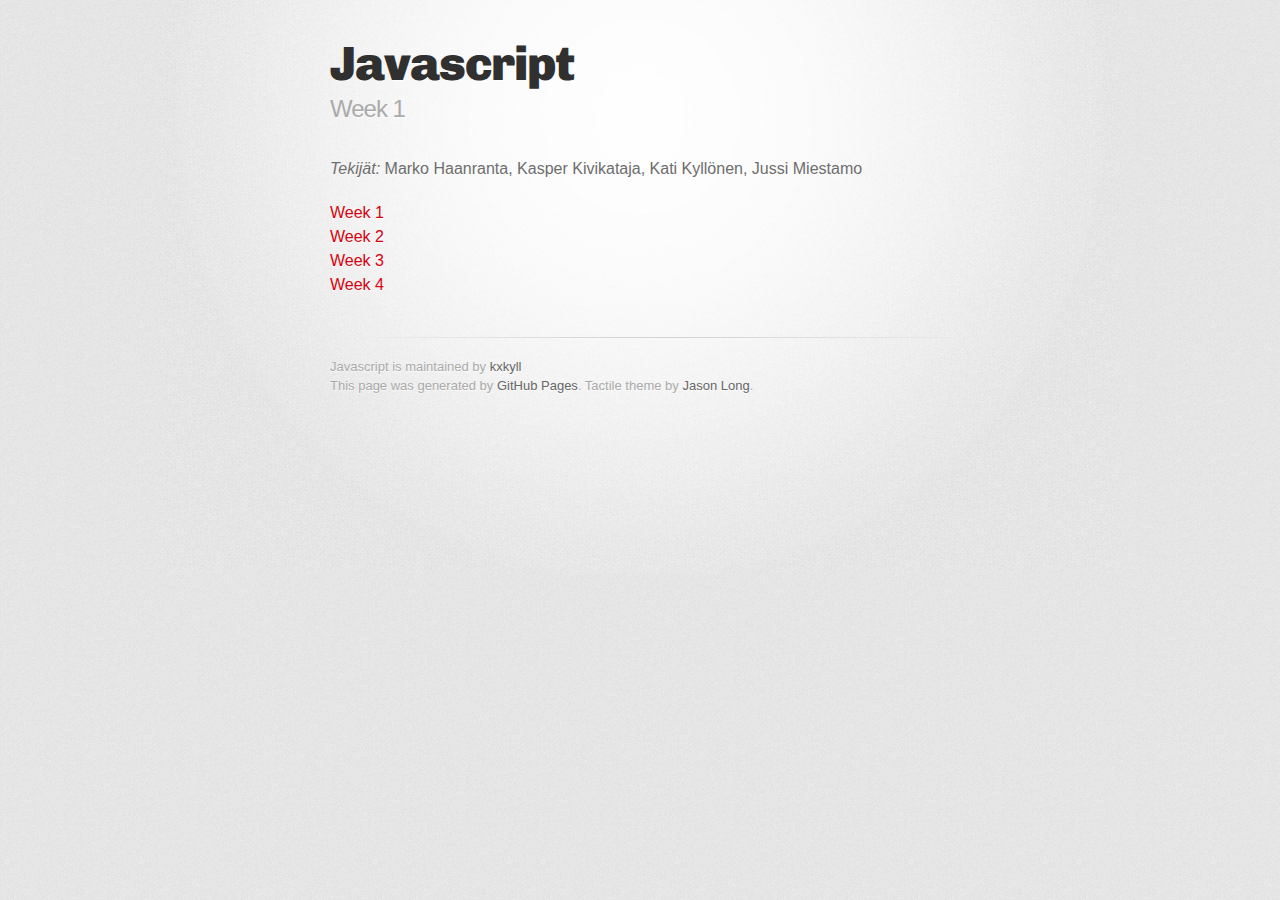
==== week1.html @ 2102694c "Luotu alustavat sivut" ====
<!DOCTYPE html>
<html>
  <head>
    <meta charset='utf-8'>
    <meta http-equiv="X-UA-Compatible" content="chrome=1">
    <link href='https://fonts.googleapis.com/css?family=Chivo:900' rel='stylesheet' type='text/css'>
    <link rel="stylesheet" type="text/css" href="stylesheets/stylesheet.css" media="screen" />
    <link rel="stylesheet" type="text/css" href="stylesheets/pygment_trac.css" media="screen" />
    <link rel="stylesheet" type="text/css" href="stylesheets/print.css" media="print" />
    <!--[if lt IE 9]>
    <script src="//html5shiv.googlecode.com/svn/trunk/html5.js"></script>
    <![endif]-->
    <title>Javascript by kxkyll</title>
  </head>

  <body>
    <div id="container">
      <div class="inner">

        <header>
          <h1>Javascript</h1>
          <h2>Week 1</h2>
        </header>
	
	<p><em>Tekijät:</em> Marko Haanranta, Kasper Kivikataja,  Kati Kyllönen, Jussi Miestamo</p>

	<p>
		<a href="week1.html">Week 1</a> <br />
		<a href="week2.html">Week 2</a> <br />
		<a href="week3.html">Week 3</a> <br />
		<a href="week4.html">Week 4</a> <br />
	</p>


        <footer>
          Javascript is maintained by <a href="https://github.com/kxkyll">kxkyll</a><br>
          This page was generated by <a href="http://pages.github.com">GitHub Pages</a>. Tactile theme by <a href="https://twitter.com/jasonlong">Jason Long</a>.
        </footer>

        
      </div>
    </div>
  </body>
</html>
---- stylesheets/stylesheet.css ----
/* http://meyerweb.com/eric/tools/css/reset/ 
   v2.0 | 20110126
   License: none (public domain)
*/
html, body, div, span, applet, object, iframe,
h1, h2, h3, h4, h5, h6, p, blockquote, pre,
a, abbr, acronym, address, big, cite, code,
del, dfn, em, img, ins, kbd, q, s, samp,
small, strike, strong, sub, sup, tt, var,
b, u, i, center,
dl, dt, dd, ol, ul, li,
fieldset, form, label, legend,
table, caption, tbody, tfoot, thead, tr, th, td,
article, aside, canvas, details, embed, 
figure, figcaption, footer, header, hgroup, 
menu, nav, output, ruby, section, summary,
time, mark, audio, video {
	margin: 0;
	padding: 0;
	border: 0;
	font-size: 100%;
	font: inherit;
	vertical-align: baseline;
}
/* HTML5 display-role reset for older browsers */
article, aside, details, figcaption, figure, 
footer, header, hgroup, menu, nav, section {
	display: block;
}
body {
	line-height: 1;
}
ol, ul {
	list-style: none;
}
blockquote, q {
	quotes: none;
}
blockquote:before, blockquote:after,
q:before, q:after {
	content: '';
	content: none;
}
table {
	border-collapse: collapse;
	border-spacing: 0;
}

/* LAYOUT STYLES */
body {
  font-size: 1em;
  line-height: 1.5; 
  background: #e7e7e7 url(../images/body-bg.png) 0 0 repeat;
  font-family: 'Helvetica Neue', Helvetica, Arial, serif;
  text-shadow: 0 1px 0 rgba(255, 255, 255, 0.8);
  color: #6d6d6d;
}

a {
  color: #d5000d;
}
a:hover {
  color: #c5000c;
}

header {
  padding-top: 35px;
  padding-bottom: 25px;
}

header h1 {
  font-family: 'Chivo', 'Helvetica Neue', Helvetica, Arial, serif; font-weight: 900;
  letter-spacing: -1px;
  font-size: 48px;
  color: #303030;
  line-height: 1.2;
}

header h2 {
  letter-spacing: -1px;
  font-size: 24px;
  color: #aaa;
  font-weight: normal;
  line-height: 1.3;
}

#container {
  background: transparent url(../images/highlight-bg.jpg) 50% 0 no-repeat;
  min-height: 595px;
}

.inner {
  width: 620px;
  margin: 0 auto;
}

#container .inner img {
  max-width: 100%;
}

#downloads {
  margin-bottom: 40px;
}

a.button {
  -moz-border-radius: 30px;
  -webkit-border-radius: 30px;                     
  border-radius: 30px;
  border-top: solid 1px #cbcbcb;
  border-left: solid 1px #b7b7b7;
  border-right: solid 1px #b7b7b7;
  border-bottom: solid 1px #b3b3b3;
  color: #303030;
  line-height: 25px;
  font-weight: bold;
  font-size: 15px;
  padding: 12px 8px 12px 8px;
  display: block;
  float: left;
  width: 179px;
  margin-right: 14px;  
  background: #fdfdfd; /* Old browsers */
  background: -moz-linear-gradient(top,  #fdfdfd 0%, #f2f2f2 100%); /* FF3.6+ */
  background: -webkit-gradient(linear, left top, left bottom, color-stop(0%,#fdfdfd), color-stop(100%,#f2f2f2)); /* Chrome,Safari4+ */
  background: -webkit-linear-gradient(top,  #fdfdfd 0%,#f2f2f2 100%); /* Chrome10+,Safari5.1+ */
  background: -o-linear-gradient(top,  #fdfdfd 0%,#f2f2f2 100%); /* Opera 11.10+ */
  background: -ms-linear-gradient(top,  #fdfdfd 0%,#f2f2f2 100%); /* IE10+ */
  background: linear-gradient(top,  #fdfdfd 0%,#f2f2f2 100%); /* W3C */
  filter: progid:DXImageTransform.Microsoft.gradient( startColorstr='#fdfdfd', endColorstr='#f2f2f2',GradientType=0 ); /* IE6-9 */
  -webkit-box-shadow: 10px 10px 5px #888;
  -moz-box-shadow: 10px 10px 5px #888;
  box-shadow: 0px 1px 5px #e8e8e8;
}
a.button:hover {
  border-top: solid 1px #b7b7b7;
  border-left: solid 1px #b3b3b3;
  border-right: solid 1px #b3b3b3;
  border-bottom: solid 1px #b3b3b3;
  background: #fafafa; /* Old browsers */
  background: -moz-linear-gradient(top,  #fdfdfd 0%, #f6f6f6 100%); /* FF3.6+ */
  background: -webkit-gradient(linear, left top, left bottom, color-stop(0%,#fdfdfd), color-stop(100%,#f6f6f6)); /* Chrome,Safari4+ */
  background: -webkit-linear-gradient(top,  #fdfdfd 0%,#f6f6f6 100%); /* Chrome10+,Safari5.1+ */
  background: -o-linear-gradient(top,  #fdfdfd 0%,#f6f6f6 100%); /* Opera 11.10+ */
  background: -ms-linear-gradient(top,  #fdfdfd 0%,#f6f6f6 100%); /* IE10+ */
  background: linear-gradient(top,  #fdfdfd 0%,#f6f6f6, 100%); /* W3C */
  filter: progid:DXImageTransform.Microsoft.gradient( startColorstr='#fdfdfd', endColorstr='#f6f6f6',GradientType=0 ); /* IE6-9 */
}

a.button span {
  padding-left: 50px;
  display: block;
  height: 23px;
}

#download-zip span {
  background: transparent url(../images/zip-icon.png) 12px 50% no-repeat;
}
#download-tar-gz span {
  background: transparent url(../images/tar-gz-icon.png) 12px 50% no-repeat;
}
#view-on-github span {
  background: transparent url(../images/octocat-icon.png) 12px 50% no-repeat;
}
#view-on-github {
  margin-right: 0;
}

code, pre {
  font-family: Monaco, "Bitstream Vera Sans Mono", "Lucida Console", Terminal;
  color: #222;
  margin-bottom: 30px;
  font-size: 14px;
}

code {
  background-color: #f2f2f2;
  border: solid 1px #ddd;
  padding: 0 3px;
}

pre {
  padding: 20px;
  background: #303030;
  color: #f2f2f2;
  text-shadow: none;
  overflow: auto;
}
pre code {
  color: #f2f2f2;
  background-color: #303030;
  border: none;
  padding: 0;
}

ul, ol, dl {
  margin-bottom: 20px;
}


/* COMMON STYLES */

hr {
  height: 1px;
  line-height: 1px;
  margin-top: 1em;
  padding-bottom: 1em;
  border: none;
  background: transparent url('../images/hr.png') 50% 0 no-repeat;
}

strong {
  font-weight: bold;
}

em {
  font-style: italic;
}

table {
  width: 100%;
  border: 1px solid #ebebeb;
}

th {
  font-weight: 500;
}

td {
  border: 1px solid #ebebeb;
  text-align: center; 
  font-weight: 300;
}

form {
  background: #f2f2f2;
  padding: 20px;
  
}


/* GENERAL ELEMENT TYPE STYLES */

h1 {
  font-size: 32px;
} 

h2 {
  font-size: 22px;
  font-weight: bold;
  color: #303030;
  margin-bottom: 8px;
} 

h3 {
  color: #d5000d;
  font-size: 18px;
  font-weight: bold;
  margin-bottom: 8px;
} 
 
h4 {
  font-size: 16px;
  color: #303030;
  font-weight: bold;
} 

h5 {
  font-size: 1em;
  color: #303030;
} 

h6 {
  font-size: .8em;
  color: #303030;
} 

p {
  font-weight: 300;
  margin-bottom: 20px;
}
 
a {
  text-decoration: none;
}

p a {
  font-weight: 400;
}

blockquote {
  font-size: 1.6em;
  border-left: 10px solid #e9e9e9;
  margin-bottom: 20px;
  padding: 0 0 0 30px;
}

ul li {
  list-style: disc inside;
  padding-left: 20px;
}

ol li {
  list-style: decimal inside;
  padding-left: 3px;
}

dl dt {
  color: #303030;
}

footer {
  background: transparent url('../images/hr.png') 0 0 no-repeat;
  margin-top: 40px;
  padding-top: 20px;
  padding-bottom: 30px;
  font-size: 13px;
  color: #aaa;
}

footer a {
  color: #666;
}
footer a:hover {
  color: #444;
}

/* MISC */
.clearfix:after {
  clear: both;
  content: '.';
  display: block;
  visibility: hidden;
  height: 0;
}

.clearfix {display: inline-block;}
* html .clearfix {height: 1%;}
.clearfix {display: block;}

/* #Media Queries
================================================== */

/* Smaller than standard 960 (devices and browsers) */
@media only screen and (max-width: 959px) {}

/* Tablet Portrait size to standard 960 (devices and browsers) */
@media only screen and (min-width: 768px) and (max-width: 959px) {}

/* All Mobile Sizes (devices and browser) */
@media only screen and (max-width: 767px) {
  header {
    padding-top: 10px;
    padding-bottom: 10px;
  }
  #downloads {
    margin-bottom: 25px;
  }
  #download-zip, #download-tar-gz {
    display: none;
  }
  .inner {
    width: 94%;
    margin: 0 auto;
  }
}

/* Mobile Landscape Size to Tablet Portrait (devices and browsers) */
@media only screen and (min-width: 480px) and (max-width: 767px) {}

/* Mobile Portrait Size to Mobile Landscape Size (devices and browsers) */
@media only screen and (max-width: 479px) {}
---- stylesheets/pygment_trac.css ----
.highlight  { background: #ffffff; }
.highlight .c { color: #999988; font-style: italic } /* Comment */
.highlight .err { color: #a61717; background-color: #e3d2d2 } /* Error */
.highlight .k { font-weight: bold } /* Keyword */
.highlight .o { font-weight: bold } /* Operator */
.highlight .cm { color: #999988; font-style: italic } /* Comment.Multiline */
.highlight .cp { color: #999999; font-weight: bold } /* Comment.Preproc */
.highlight .c1 { color: #999988; font-style: italic } /* Comment.Single */
.highlight .cs { color: #999999; font-weight: bold; font-style: italic } /* Comment.Special */
.highlight .gd { color: #000000; background-color: #ffdddd } /* Generic.Deleted */
.highlight .gd .x { color: #000000; background-color: #ffaaaa } /* Generic.Deleted.Specific */
.highlight .ge { font-style: italic } /* Generic.Emph */
.highlight .gr { color: #aa0000 } /* Generic.Error */
.highlight .gh { color: #999999 } /* Generic.Heading */
.highlight .gi { color: #000000; background-color: #ddffdd } /* Generic.Inserted */
.highlight .gi .x { color: #000000; background-color: #aaffaa } /* Generic.Inserted.Specific */
.highlight .go { color: #888888 } /* Generic.Output */
.highlight .gp { color: #555555 } /* Generic.Prompt */
.highlight .gs { font-weight: bold } /* Generic.Strong */
.highlight .gu { color: #800080; font-weight: bold; } /* Generic.Subheading */
.highlight .gt { color: #aa0000 } /* Generic.Traceback */
.highlight .kc { font-weight: bold } /* Keyword.Constant */
.highlight .kd { font-weight: bold } /* Keyword.Declaration */
.highlight .kn { font-weight: bold } /* Keyword.Namespace */
.highlight .kp { font-weight: bold } /* Keyword.Pseudo */
.highlight .kr { font-weight: bold } /* Keyword.Reserved */
.highlight .kt { color: #445588; font-weight: bold } /* Keyword.Type */
.highlight .m { color: #009999 } /* Literal.Number */
.highlight .s { color: #d14 } /* Literal.String */
.highlight .na { color: #008080 } /* Name.Attribute */
.highlight .nb { color: #0086B3 } /* Name.Builtin */
.highlight .nc { color: #445588; font-weight: bold } /* Name.Class */
.highlight .no { color: #008080 } /* Name.Constant */
.highlight .ni { color: #800080 } /* Name.Entity */
.highlight .ne { color: #990000; font-weight: bold } /* Name.Exception */
.highlight .nf { color: #990000; font-weight: bold } /* Name.Function */
.highlight .nn { color: #555555 } /* Name.Namespace */
.highlight .nt { color: #000080 } /* Name.Tag */
.highlight .nv { color: #008080 } /* Name.Variable */
.highlight .ow { font-weight: bold } /* Operator.Word */
.highlight .w { color: #bbbbbb } /* Text.Whitespace */
.highlight .mf { color: #009999 } /* Literal.Number.Float */
.highlight .mh { color: #009999 } /* Literal.Number.Hex */
.highlight .mi { color: #009999 } /* Literal.Number.Integer */
.highlight .mo { color: #009999 } /* Literal.Number.Oct */
.highlight .sb { color: #d14 } /* Literal.String.Backtick */
.highlight .sc { color: #d14 } /* Literal.String.Char */
.highlight .sd { color: #d14 } /* Literal.String.Doc */
.highlight .s2 { color: #d14 } /* Literal.String.Double */
.highlight .se { color: #d14 } /* Literal.String.Escape */
.highlight .sh { color: #d14 } /* Literal.String.Heredoc */
.highlight .si { color: #d14 } /* Literal.String.Interpol */
.highlight .sx { color: #d14 } /* Literal.String.Other */
.highlight .sr { color: #009926 } /* Literal.String.Regex */
.highlight .s1 { color: #d14 } /* Literal.String.Single */
.highlight .ss { color: #990073 } /* Literal.String.Symbol */
.highlight .bp { color: #999999 } /* Name.Builtin.Pseudo */
.highlight .vc { color: #008080 } /* Name.Variable.Class */
.highlight .vg { color: #008080 } /* Name.Variable.Global */
.highlight .vi { color: #008080 } /* Name.Variable.Instance */
.highlight .il { color: #009999 } /* Literal.Number.Integer.Long */

.type-csharp .highlight .k { color: #0000FF }
.type-csharp .highlight .kt { color: #0000FF }
.type-csharp .highlight .nf { color: #000000; font-weight: normal }
.type-csharp .highlight .nc { color: #2B91AF }
.type-csharp .highlight .nn { color: #000000 }
.type-csharp .highlight .s { color: #A31515 }
.type-csharp .highlight .sc { color: #A31515 }
---- stylesheets/print.css ----
html, body, div, span, applet, object, iframe,
h1, h2, h3, h4, h5, h6, p, blockquote, pre,
a, abbr, acronym, address, big, cite, code,
del, dfn, em, img, ins, kbd, q, s, samp,
small, strike, strong, sub, sup, tt, var,
b, u, i, center,
dl, dt, dd, ol, ul, li,
fieldset, form, label, legend,
table, caption, tbody, tfoot, thead, tr, th, td,
article, aside, canvas, details, embed, 
figure, figcaption, footer, header, hgroup, 
menu, nav, output, ruby, section, summary,
time, mark, audio, video {
  margin: 0;
  padding: 0;
  border: 0;
  font-size: 100%;
  font: inherit;
  vertical-align: baseline;
}
/* HTML5 display-role reset for older browsers */
article, aside, details, figcaption, figure, 
footer, header, hgroup, menu, nav, section {
  display: block;
}
body {
  line-height: 1;
}
ol, ul {
  list-style: none;
}
blockquote, q {
  quotes: none;
}
blockquote:before, blockquote:after,
q:before, q:after {
  content: '';
  content: none;
}
table {
  border-collapse: collapse;
  border-spacing: 0;
}
body {
  font-size: 13px;
  line-height: 1.5; 
  font-family: 'Helvetica Neue', Helvetica, Arial, serif;
  color: #000;
}

a {
  color: #d5000d;
  font-weight: bold;
}

header {
  padding-top: 35px;
  padding-bottom: 10px;
}

header h1 {
  font-weight: bold;
  letter-spacing: -1px;
  font-size: 48px;
  color: #303030;
  line-height: 1.2;
}

header h2 {
  letter-spacing: -1px;
  font-size: 24px;
  color: #aaa;
  font-weight: normal;
  line-height: 1.3;
}
#downloads {
  display: none;
}
#main_content {
  padding-top: 20px;
}

code, pre {
  font-family: Monaco, "Bitstream Vera Sans Mono", "Lucida Console", Terminal;
  color: #222;
  margin-bottom: 30px;
  font-size: 12px;
}

code {
  padding: 0 3px;
}

pre {
  border: solid 1px #ddd;
  padding: 20px;
  overflow: auto;
}
pre code {
  padding: 0;
}

ul, ol, dl {
  margin-bottom: 20px;
}


/* COMMON STYLES */

table {
  width: 100%;
  border: 1px solid #ebebeb;
}

th {
  font-weight: 500;
}

td {
  border: 1px solid #ebebeb;
  text-align: center; 
  font-weight: 300;
}

form {
  background: #f2f2f2;
  padding: 20px;
  
}


/* GENERAL ELEMENT TYPE STYLES */

h1 {
  font-size: 2.8em;
} 

h2 {
  font-size: 22px;
  font-weight: bold;
  color: #303030;
  margin-bottom: 8px;
} 

h3 {
  color: #d5000d;
  font-size: 18px;
  font-weight: bold;
  margin-bottom: 8px;
} 
 
h4 {
  font-size: 16px;
  color: #303030;
  font-weight: bold;
} 

h5 {
  font-size: 1em;
  color: #303030;
} 

h6 {
  font-size: .8em;
  color: #303030;
} 

p {
  font-weight: 300;
  margin-bottom: 20px;
}
 
a {
  text-decoration: none;
}

p a {
  font-weight: 400;
}

blockquote {
  font-size: 1.6em;
  border-left: 10px solid #e9e9e9;
  margin-bottom: 20px;
  padding: 0 0 0 30px;
}

ul li {
  list-style: disc inside;
  padding-left: 20px;
}

ol li {
  list-style: decimal inside;
  padding-left: 3px;
}

dl dd {
  font-style: italic;
  font-weight: 100;
}

footer {
  margin-top: 40px;
  padding-top: 20px;
  padding-bottom: 30px;
  font-size: 13px;
  color: #aaa;
}

footer a {
  color: #666;
}

/* MISC */
.clearfix:after {
  clear: both;
  content: '.';
  display: block;
  visibility: hidden;
  height: 0;
}

.clearfix {display: inline-block;}
* html .clearfix {height: 1%;}
.clearfix {display: block;}
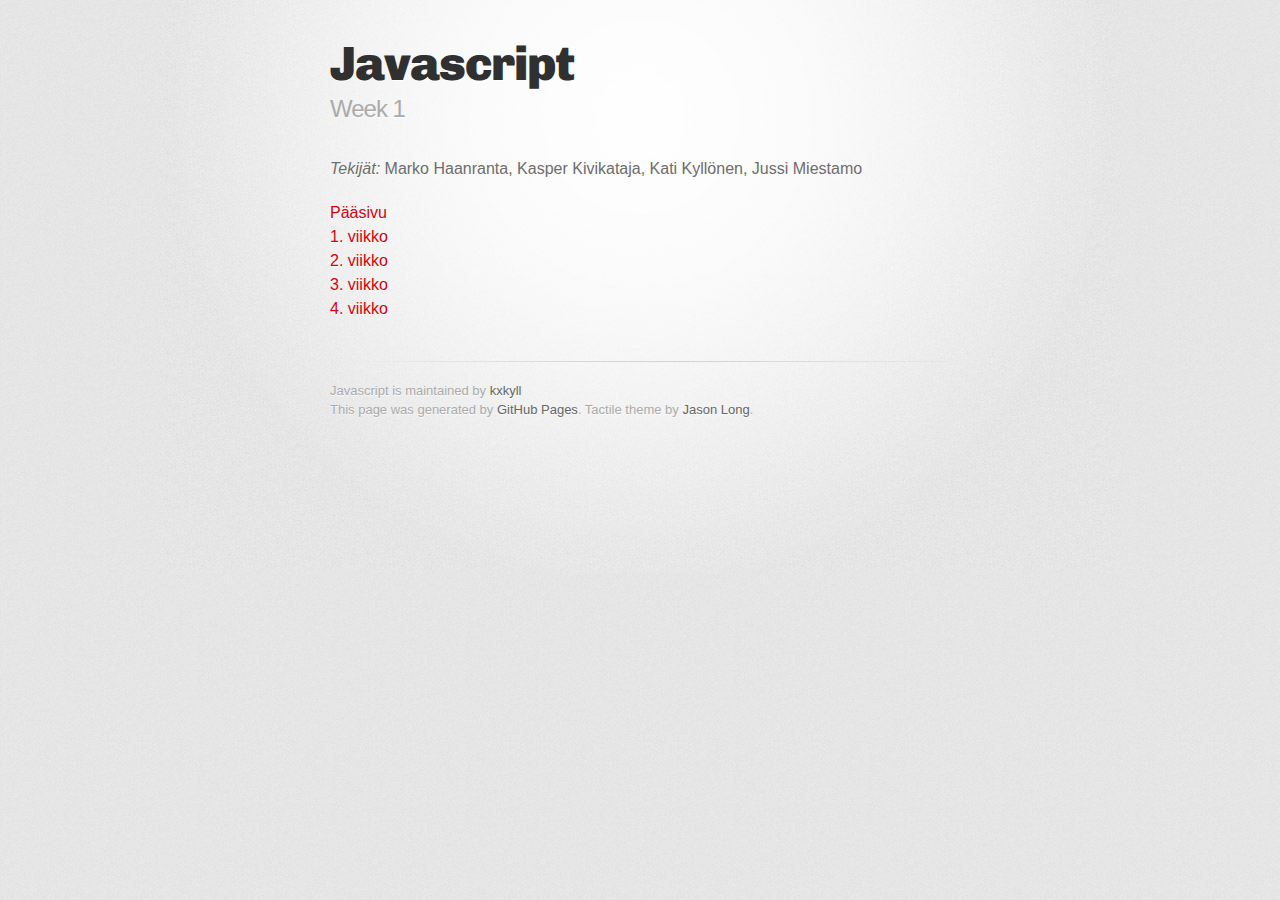
==== commit 6a0e8e04: "Sivut suomennettu." ====
--- a/week1.html
+++ b/week1.html
@@ -26,10 +26,12 @@
 	<p><em>Tekijät:</em> Marko Haanranta, Kasper Kivikataja,  Kati Kyllönen, Jussi Miestamo</p>
 
 	<p>
-		<a href="week1.html">Week 1</a> <br />
-		<a href="week2.html">Week 2</a> <br />
-		<a href="week3.html">Week 3</a> <br />
-		<a href="week4.html">Week 4</a> <br />
+		
+		<a href="index.html">Pääsivu</a> <br />
+		<a href="week1.html">1. viikko</a> <br />
+		<a href="week2.html">2. viikko</a> <br />
+		<a href="week3.html">3. viikko</a> <br />
+		<a href="week4.html">4. viikko</a> <br />
 	</p>
 
 
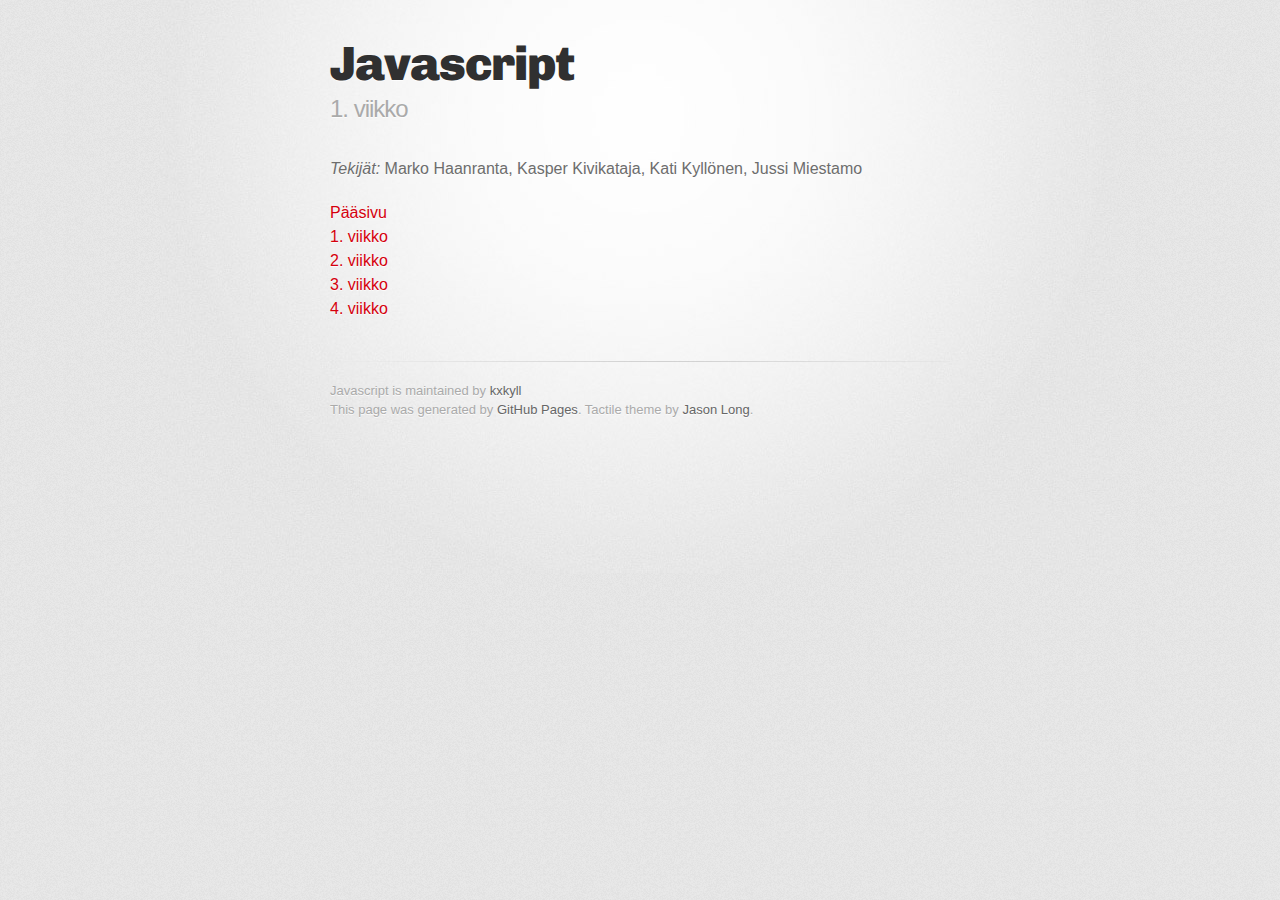
==== commit 88b2d43a: "Loputkin suomennettu, enää sisältö puuttuu." ====
--- a/week1.html
+++ b/week1.html
@@ -20,7 +20,7 @@
 
         <header>
           <h1>Javascript</h1>
-          <h2>Week 1</h2>
+          <h2>1. viikko</h2>
         </header>
 	
 	<p><em>Tekijät:</em> Marko Haanranta, Kasper Kivikataja,  Kati Kyllönen, Jussi Miestamo</p>
